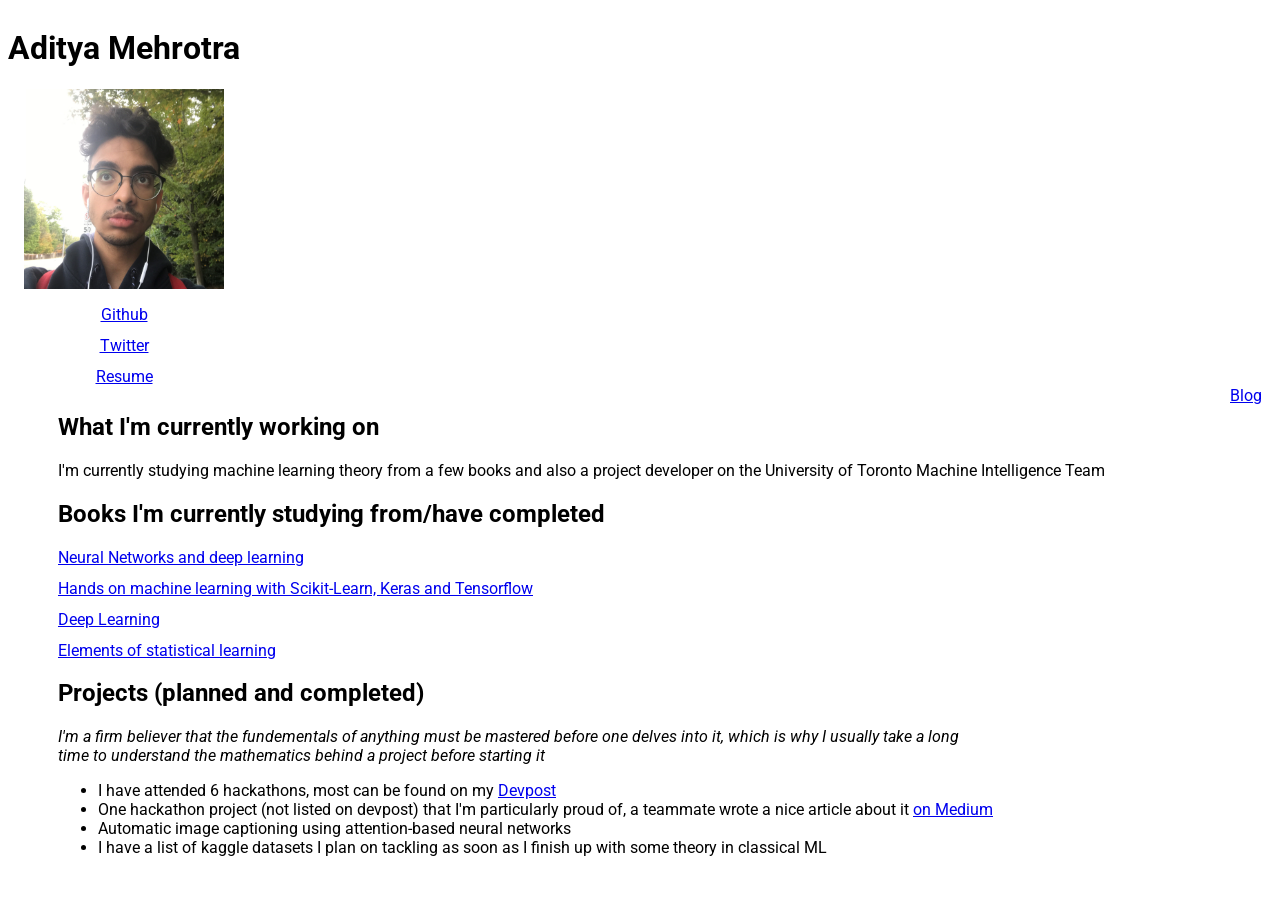
==== index.html @ 044f4bf9 "added index" ====
<!DOCTYPE html>
<html>
<head>
<title>Aditya Mehrotra</title>
<link rel="stylesheet" href="style\style.css">
<link href="https://fonts.googleapis.com/css2?family=Roboto:ital,wght@0,500;1,300&display=swap" rel="stylesheet">
</head>
<body>

<div id = "profile">
    <h1>Aditya Mehrotra</h1>
    <img src = "images\me on bike.jpg" width="200" height="200">

    <br class = "break">
    <a href = "https://github.com/AditMeh" target="_blank" id = "center">Github</a>
    <br class = "break">
    <td><a href="https://twitter.com/MehrotraAditya0" target="_blank" id = "center">Twitter</a>
    <br class = "break">
    <td><a href = "https://drive.google.com/file/d/1rcw8fR-f5f_-h01mNfyaGVVIvzbc4pVT/view?usp=sharing" target="_blank" id = "center">Resume</a>
</div>

<div id = "working">
    <div>
        <h2>What I'm currently working on</h2>
        <p>
            I'm currently studying machine learning theory from a few books and also a project developer on the University of Toronto Machine Intelligence Team
        </p>

        <h2>Books I'm currently studying from/have completed</h2>

        <a href = "http://neuralnetworksanddeeplearning.com/" target="_blank">Neural Networks and deep learning </a>
        <br class = "break">
        <a href = "http://neuralnetworksanddeeplearning.com/" target="_blank">Hands on machine learning with Scikit-Learn, Keras and Tensorflow</a>
        <br class = "break">
        <a href = "http://neuralnetworksanddeeplearning.com/" target="_blank">Deep Learning</a>
        <br class = "break">
        <a href = "http://neuralnetworksanddeeplearning.com/" target="_blank">Elements of statistical learning</a>

        <h2>Projects (planned and completed) </h2>
        <i>I'm a firm believer that the fundementals of anything must be mastered before one delves into it, which is  why I usually take a long <br> time to understand the mathematics behind a project before starting it</i>

        <ul>
            <li>I have attended 6 hackathons, most can be found on my <a href = "https://devpost.com/aditmeh123" target="_blank">Devpost</a></li>
            <li>One hackathon project (not listed on devpost) that I'm particularly proud of, a teammate wrote a nice article about it <a href = "    https://medium.com/@mustafa.khan670093/astrotech-developing-asteroid-detection-technology-for-the-csa-f24c1ba23eef
                " target="_blank">on Medium</a></li>
            <li>Automatic image captioning using attention-based neural networks</li>
            <li>I have a list of kaggle datasets I plan on tackling as soon as I finish up with some theory in classical ML</li>
        </ul>
    </div>
</div>

<div id = "blog">
    <a href = "blog.html">Blog</a>
</div>
            

</body>
</html>
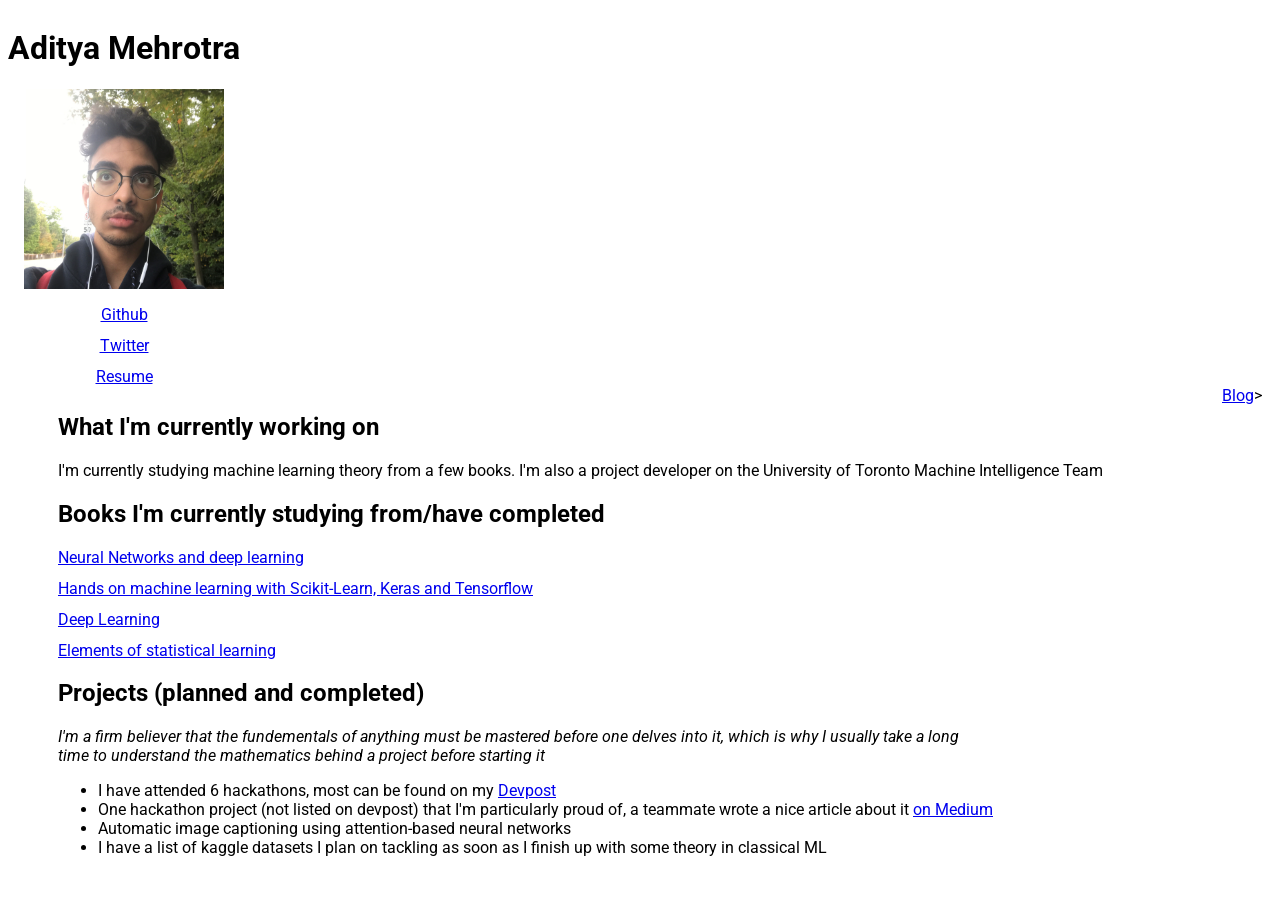
==== commit 21f8ebfe: "some grammar and langauge issues" ====
--- a/index.html
+++ b/index.html
@@ -1,7 +1,7 @@
 <!DOCTYPE html>
 <html>
 <head>
-<title>Aditya Mehrotra</title>
+<title>Aditya.M</title>
 <link rel="stylesheet" href="style\style.css">
 <link href="https://fonts.googleapis.com/css2?family=Roboto:ital,wght@0,500;1,300&display=swap" rel="stylesheet">
 </head>
@@ -23,18 +23,18 @@
     <div>
         <h2>What I'm currently working on</h2>
         <p>
-            I'm currently studying machine learning theory from a few books and also a project developer on the University of Toronto Machine Intelligence Team
+            I'm currently studying machine learning theory from a few books. I'm also a project developer on the University of Toronto Machine Intelligence Team
         </p>
 
         <h2>Books I'm currently studying from/have completed</h2>
 
         <a href = "http://neuralnetworksanddeeplearning.com/" target="_blank">Neural Networks and deep learning </a>
         <br class = "break">
-        <a href = "http://neuralnetworksanddeeplearning.com/" target="_blank">Hands on machine learning with Scikit-Learn, Keras and Tensorflow</a>
+        <a href = "https://www.amazon.ca/Hands-Machine-Learning-Scikit-Learn-TensorFlow/dp/1492032646/ref=pd_lpo_14_img_0/147-4839168-3393628?_encoding=UTF8&pd_rd_i=1492032646&pd_rd_r=4ca4f5d2-cde8-4ed1-8d8d-a451d1f8c320&pd_rd_w=OKlSw&pd_rd_wg=skY2l&pf_rd_p=256a14b6-93bc-4bcd-9f68-aea60d2878b9&pf_rd_r=Z2QFSSR426RA72XKB08M&psc=1&refRID=Z2QFSSR426RA72XKB08M" target="_blank">Hands on machine learning with Scikit-Learn, Keras and Tensorflow</a>
         <br class = "break">
-        <a href = "http://neuralnetworksanddeeplearning.com/" target="_blank">Deep Learning</a>
+        <a href = "https://www.deeplearningbook.org/" target="_blank">Deep Learning</a>
         <br class = "break">
-        <a href = "http://neuralnetworksanddeeplearning.com/" target="_blank">Elements of statistical learning</a>
+        <a href = "https://web.stanford.edu/~hastie/ElemStatLearn/" target="_blank">Elements of statistical learning</a>
 
         <h2>Projects (planned and completed) </h2>
         <i>I'm a firm believer that the fundementals of anything must be mastered before one delves into it, which is  why I usually take a long <br> time to understand the mathematics behind a project before starting it</i>
@@ -50,7 +50,7 @@
 </div>
 
 <div id = "blog">
-    <a href = "blog.html">Blog</a>
+    <h3</h2><a href = "blog.html">Blog</a>></h3>
 </div>
             
 
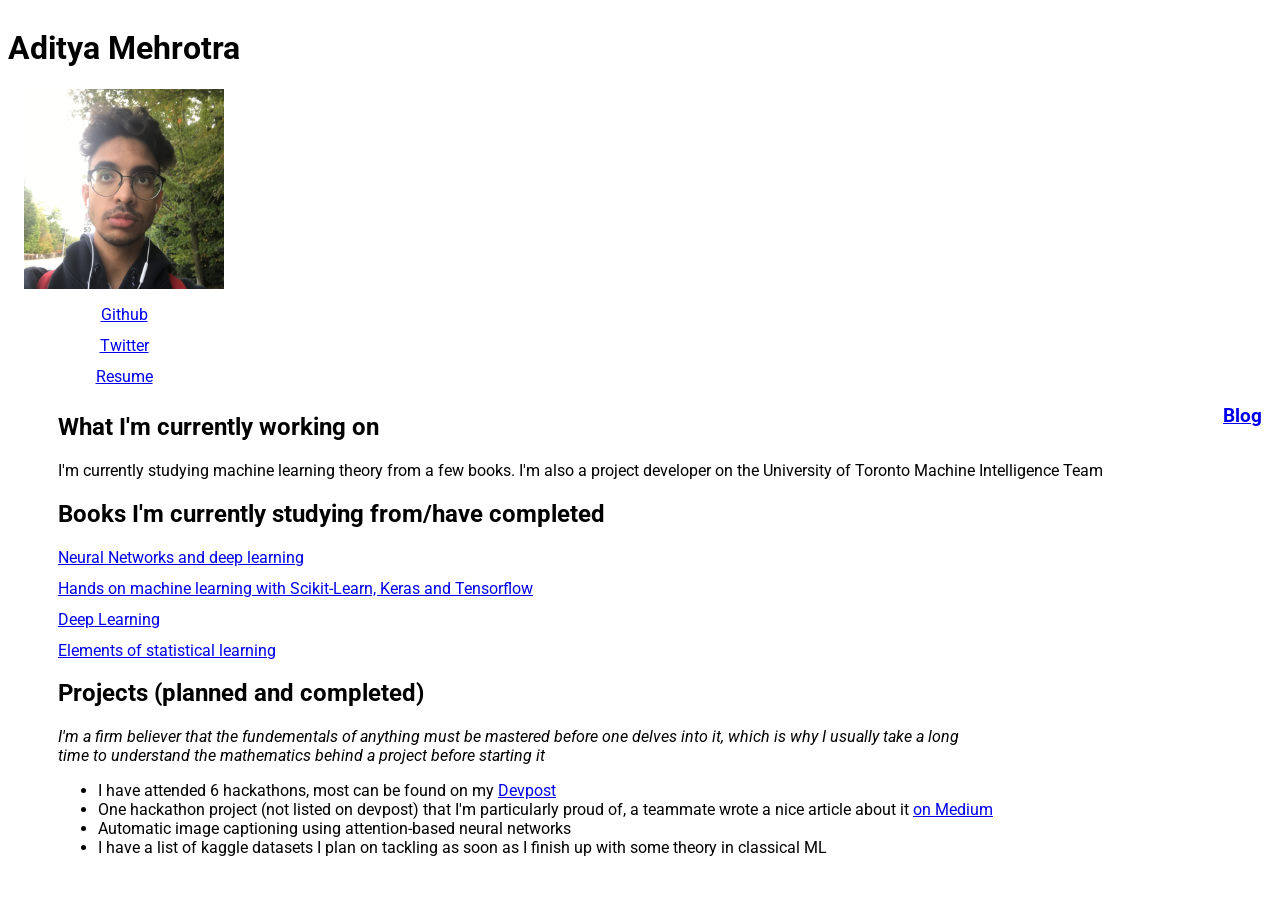
==== commit da9722a0: "fixed typo" ====
--- a/index.html
+++ b/index.html
@@ -50,7 +50,7 @@
 </div>
 
 <div id = "blog">
-    <h3</h2><a href = "blog.html">Blog</a>></h3>
+    <h3><a href = "blog.html">Blog</a></h3>
 </div>
             
 
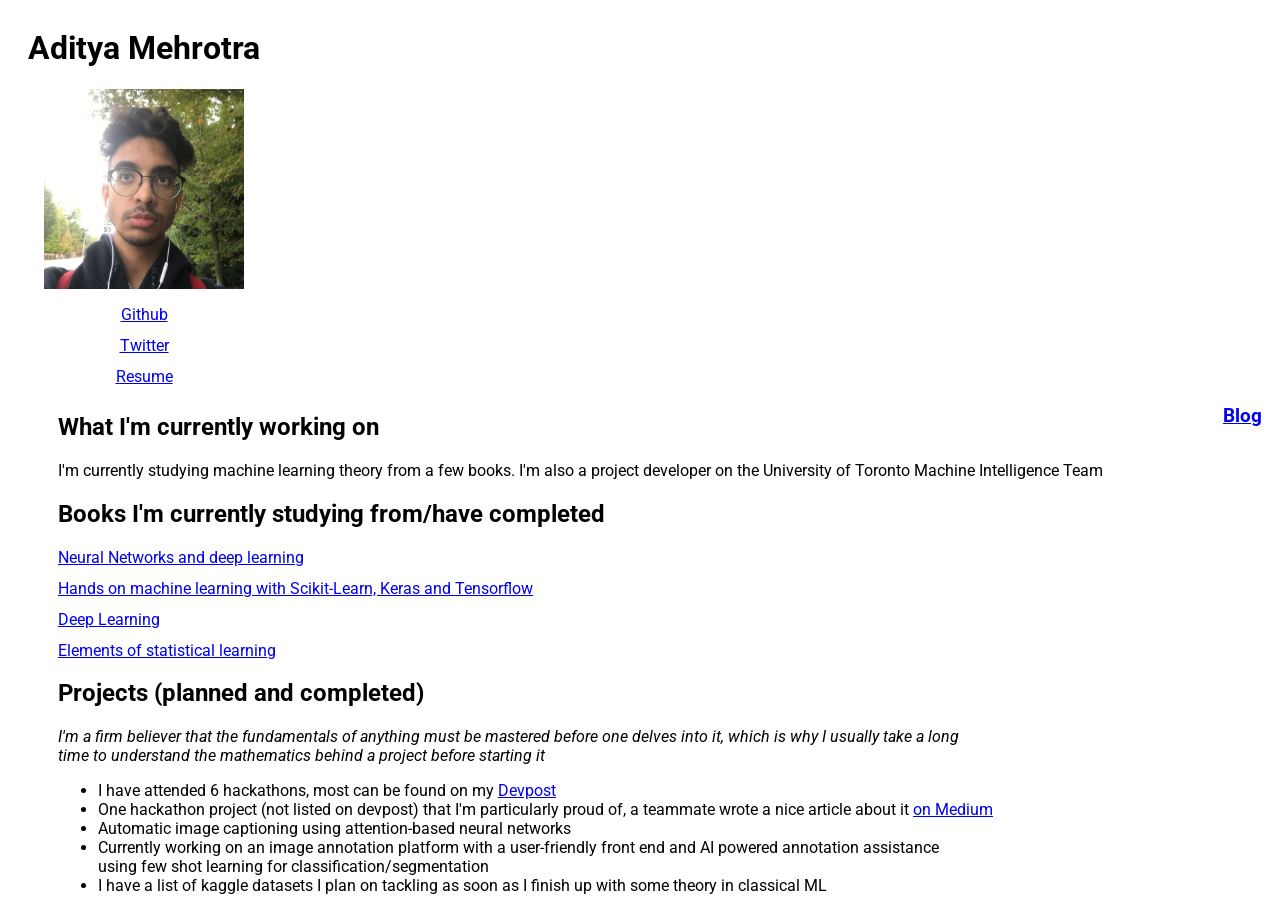
==== commit 65271a0b: "changed font and sizing" ====
--- a/index.html
+++ b/index.html
@@ -3,7 +3,7 @@
 <head>
 <title>Aditya.M</title>
 <link rel="stylesheet" href="style\style.css">
-<link href="https://fonts.googleapis.com/css2?family=Roboto:ital,wght@0,500;1,300&display=swap" rel="stylesheet">
+<link href="https://fonts.googleapis.com/css2?family=Roboto:wght@100;400&display=swap" rel="stylesheet">
 </head>
 <body>
 
@@ -37,20 +37,24 @@
         <a href = "https://web.stanford.edu/~hastie/ElemStatLearn/" target="_blank">Elements of statistical learning</a>
 
         <h2>Projects (planned and completed) </h2>
-        <i>I'm a firm believer that the fundementals of anything must be mastered before one delves into it, which is  why I usually take a long <br> time to understand the mathematics behind a project before starting it</i>
+        <i>I'm a firm believer that the fundamentals of anything must be mastered before one delves into it, which is  why I usually take a long <br> time to understand the mathematics behind a project before starting it</i>
 
         <ul>
             <li>I have attended 6 hackathons, most can be found on my <a href = "https://devpost.com/aditmeh123" target="_blank">Devpost</a></li>
             <li>One hackathon project (not listed on devpost) that I'm particularly proud of, a teammate wrote a nice article about it <a href = "    https://medium.com/@mustafa.khan670093/astrotech-developing-asteroid-detection-technology-for-the-csa-f24c1ba23eef
                 " target="_blank">on Medium</a></li>
             <li>Automatic image captioning using attention-based neural networks</li>
+            <li>Currently working on an image annotation platform with a user-friendly front end and AI powered annotation assistance <br> using few shot learning for classification/segmentation</li>
             <li>I have a list of kaggle datasets I plan on tackling as soon as I finish up with some theory in classical ML</li>
+            
         </ul>
     </div>
 </div>
 
 <div id = "blog">
-    <h3><a href = "blog.html">Blog</a></h3>
+    <h3>
+        <a href = "blog.html">Blog</a>
+    </h3>
 </div>
             
 
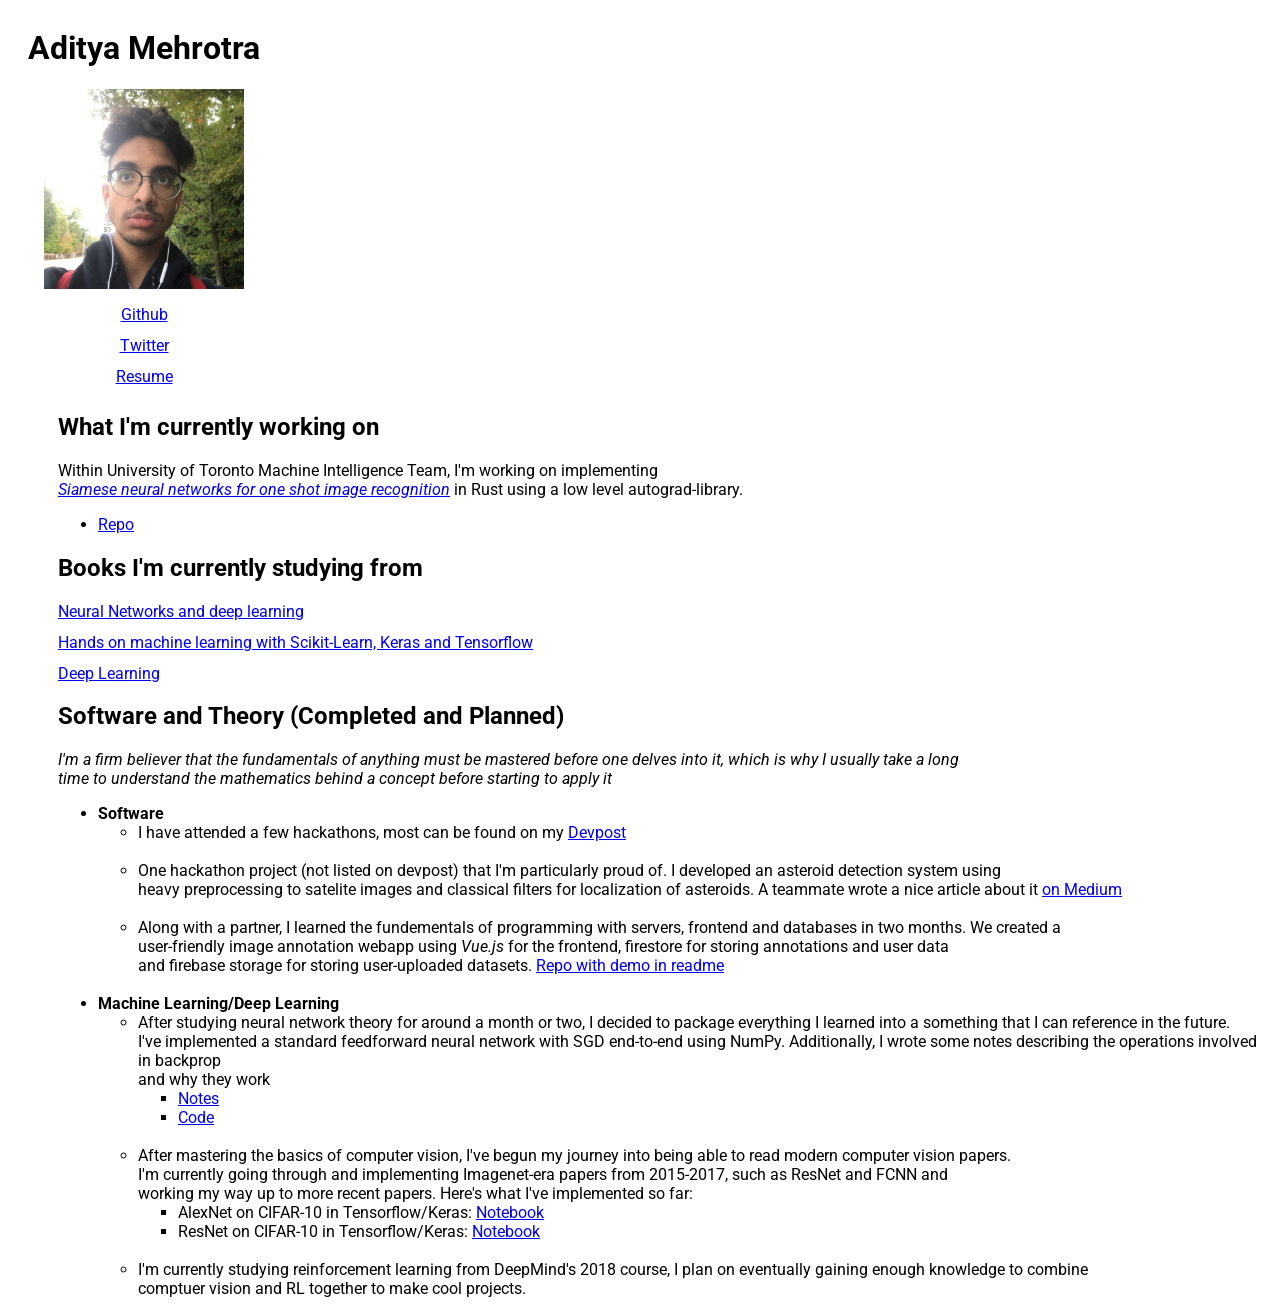
==== commit 4050e0b8: "Updated website" ====
--- a/index.html
+++ b/index.html
@@ -16,17 +16,20 @@
     <br class = "break">
     <td><a href="https://twitter.com/MehrotraAditya0" target="_blank" id = "center">Twitter</a>
     <br class = "break">
-    <td><a href = "https://drive.google.com/file/d/1rcw8fR-f5f_-h01mNfyaGVVIvzbc4pVT/view?usp=sharing" target="_blank" id = "center">Resume</a>
+    <td><a href = "https://drive.google.com/file/d/1IuAJMzmwutl8WvjCGVH369d99H6ku8cX/view?usp=sharing" target="_blank" id = "center">Resume</a>
 </div>
 
 <div id = "working">
     <div>
         <h2>What I'm currently working on</h2>
         <p>
-            I'm currently studying machine learning theory from a few books. I'm also a project developer on the University of Toronto Machine Intelligence Team
+            Within University of Toronto Machine Intelligence Team, I'm working on implementing  <br> <a  href = "https://www.cs.cmu.edu/~rsalakhu/papers/oneshot1.pdf"><i>Siamese neural networks for one shot image recognition</i></a> in Rust using a low level autograd-library.
+            <ul>
+                <li><a href = "https://github.com/UTMIST/oneshot-rs">Repo</a></li>
+            </ul>
         </p>
 
-        <h2>Books I'm currently studying from/have completed</h2>
+        <h2>Books I'm currently studying from</h2>
 
         <a href = "http://neuralnetworksanddeeplearning.com/" target="_blank">Neural Networks and deep learning </a>
         <br class = "break">
@@ -34,28 +37,54 @@
         <br class = "break">
         <a href = "https://www.deeplearningbook.org/" target="_blank">Deep Learning</a>
         <br class = "break">
-        <a href = "https://web.stanford.edu/~hastie/ElemStatLearn/" target="_blank">Elements of statistical learning</a>
 
-        <h2>Projects (planned and completed) </h2>
-        <i>I'm a firm believer that the fundamentals of anything must be mastered before one delves into it, which is  why I usually take a long <br> time to understand the mathematics behind a project before starting it</i>
+        <h2>Software and Theory (Completed and Planned)</h2>
+        <i>I'm a firm believer that the fundamentals of anything must be mastered before one delves into it, which is  why I usually take a long <br> time to understand the mathematics behind a concept before starting to apply it</i>
 
         <ul>
-            <li>I have attended 6 hackathons, most can be found on my <a href = "https://devpost.com/aditmeh123" target="_blank">Devpost</a></li>
-            <li>One hackathon project (not listed on devpost) that I'm particularly proud of, a teammate wrote a nice article about it <a href = "    https://medium.com/@mustafa.khan670093/astrotech-developing-asteroid-detection-technology-for-the-csa-f24c1ba23eef
-                " target="_blank">on Medium</a></li>
-            <li>Automatic image captioning using attention-based neural networks</li>
-            <li>Currently working on an image annotation platform with a user-friendly front end and AI powered annotation assistance <br> using few shot learning for classification/segmentation</li>
-            <li>I have a list of kaggle datasets I plan on tackling as soon as I finish up with some theory in classical ML</li>
-            
+            <li><b>Software</b></li>
+            <ul>
+                <li>I have attended a few hackathons, most can be found on my <a href = "https://devpost.com/aditmeh123" target="_blank">Devpost</a></li>
+                <br>
+                <li>One hackathon project (not listed on devpost) that I'm particularly proud of. I developed an asteroid detection system using <br> heavy preprocessing to satelite images
+                    and classical filters for localization of asteroids. A teammate wrote a nice article about it <a href = "https://medium.com/@mustafa.khan670093/astrotech-developing-asteroid-detection-technology-for-the-csa-f24c1ba23eef
+                    " target="_blank">on Medium</a></li>
+                <br>
+                <li>Along with a partner, I learned the fundementals of programming with servers, frontend and databases in two months. We created a <br>
+                user-friendly image annotation webapp using <i>Vue.js</i> for the frontend, firestore for storing annotations and user data <br> 
+                and firebase storage for storing user-uploaded datasets. <a href = "https://github.com/AditMeh/CentraLabel">Repo with demo in readme</a></li>
+                
+            </ul>
+            <br>
+                <li><b>Machine Learning/Deep Learning</b></li>  
+                <ul>
+                    <li>After studying neural network theory for around a month or two, I decided to package everything I learned into a something that I can reference in the future. <br>
+                        I've implemented a standard feedforward neural network with SGD end-to-end using NumPy. Additionally, I wrote some notes 
+                        describing the operations involved in backprop <br> and why they work</li>
+                    <ul>
+                        <li><a href = "https://github.com/AditMeh/deep-learning/blob/main/backpropagation_notes.pdf">Notes</a></li>
+                        <li><a href = "https://github.com/AditMeh/deep-learning/blob/main/numpy_nn.ipynb">Code</a></li>
+                    </ul>
+                    <br>
+                    <li>After mastering the basics of computer vision, I've begun my journey into being able to read modern computer vision papers.<br> I'm currently
+                        going through and implementing Imagenet-era papers from 2015-2017, such as ResNet and FCNN and <br> working my way up to more recent papers.
+                        Here's what I've implemented so far:
+                        <ul>
+                            <li>AlexNet on CIFAR-10 in Tensorflow/Keras: <a href = "https://github.com/AditMeh/deep-learning/blob/main/AlexNet.ipynb">Notebook</a></li>
+                            <li>ResNet on CIFAR-10 in Tensorflow/Keras: <a href = "https://github.com/AditMeh/deep-learning/blob/main/ResNets.ipynb">Notebook</a></li>
+                        </ul>
+                    </li>
+                    <br>
+                    <li>
+                        I'm currently studying reinforcement learning from DeepMind's 2018 course, I plan on eventually gaining enough knowledge to combine <br>
+                        comptuer vision and RL together to make cool projects.
+                    </li>
+                </ul>          
         </ul>
     </div>
 </div>
 
-<div id = "blog">
-    <h3>
-        <a href = "blog.html">Blog</a>
-    </h3>
-</div>
+
             
 
 </body>
